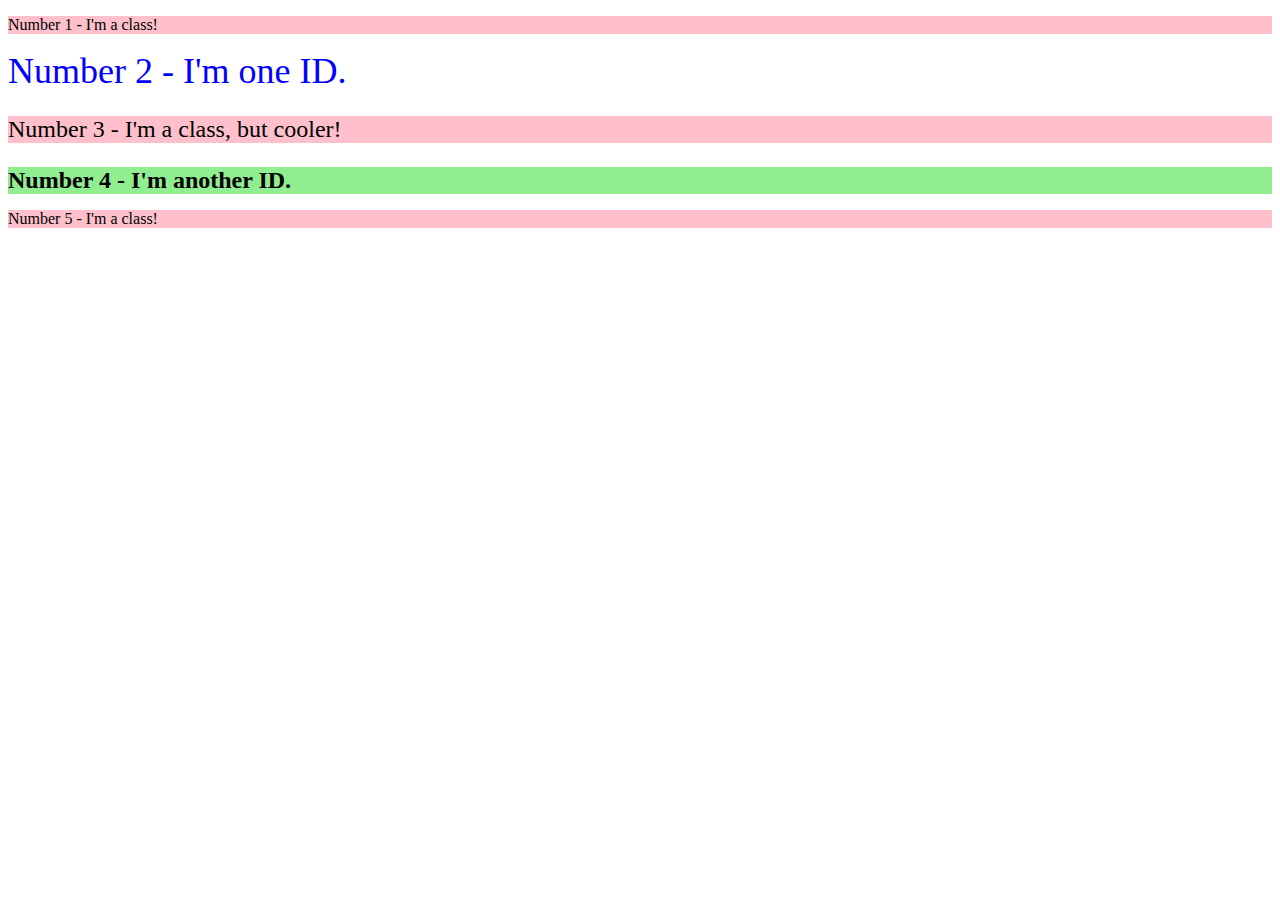
==== foundations/02-class-id-selectors/index.html @ 52c4706d "Edit 02-class-id-selectors/index.html and 02-class-id-selectors/style.css" ====
<!DOCTYPE html>
<html lang="en">
<head>
  <meta charset="UTF-8">
  <meta http-equiv="X-UA-Compatible" content="IE=edge">
  <meta name="viewport" content="width=device-width, initial-scale=1.0">
  <title>Class and ID Selectors</title>
  <link rel="stylesheet" href="style.css">
</head>
<body>
  <p>Number 1 - I'm a class!</p>
  <div style="color: blue; font-size: 36px;">Number 2 - I'm one ID.</div>
  <p style="font-size: 24px">Number 3 - I'm a class, but cooler!</p>
  <div style="background-color: lightgreen; font-size: 24px; font-weight: bold;">Number 4 - I'm another ID.</div>
  <p>Number 5 - I'm a class!</p>
</body>
</html>
---- foundations/02-class-id-selectors/style.css ----
p {
    background-color: pink;
    font: Verdana, "DejaVu Sans", sans-serif;

}
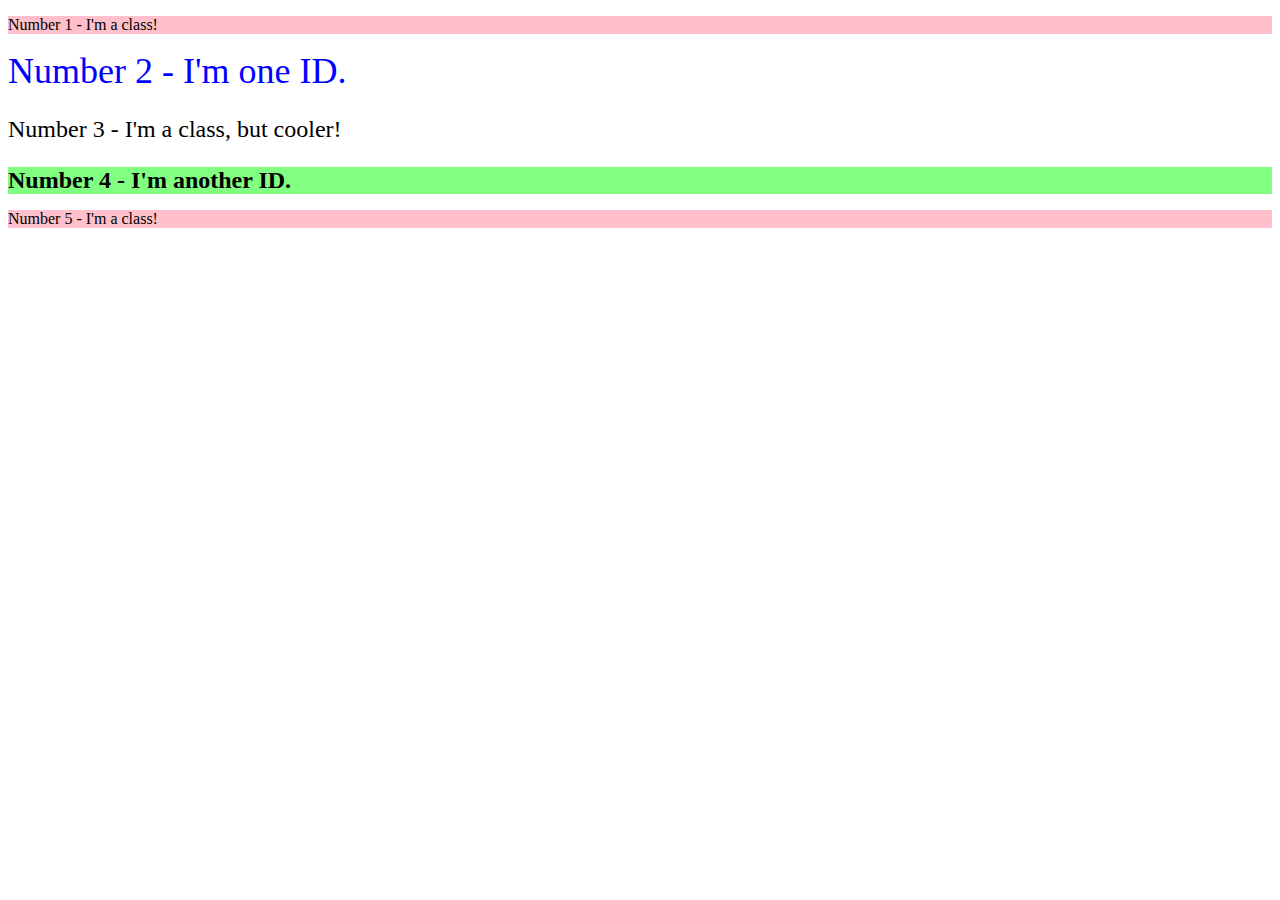
==== commit d0ab14eb: "Edit 02-class-id-selectors/index.html and 02-class-id-selectors/style.css" ====
--- a/foundations/02-class-id-selectors/index.html
+++ b/foundations/02-class-id-selectors/index.html
@@ -8,10 +8,10 @@
   <link rel="stylesheet" href="style.css">
 </head>
 <body>
-  <p>Number 1 - I'm a class!</p>
-  <div style="color: blue; font-size: 36px;">Number 2 - I'm one ID.</div>
-  <p style="font-size: 24px">Number 3 - I'm a class, but cooler!</p>
-  <div style="background-color: lightgreen; font-size: 24px; font-weight: bold;">Number 4 - I'm another ID.</div>
-  <p>Number 5 - I'm a class!</p>
+  <p class="same-for-both">Number 1 - I'm a class!</p>
+  <div id="number-2">Number 2 - I'm one ID.</div>
+  <p class="number-3">Number 3 - I'm a class, but cooler!</p>
+  <div id="number-4">Number 4 - I'm another ID.</div>
+  <p class="same-for-both">Number 5 - I'm a class!</p>
 </body>
 </html>--- a/foundations/02-class-id-selectors/style.css
+++ b/foundations/02-class-id-selectors/style.css
@@ -1,5 +1,21 @@
-p {
-    background-color: pink;
+.same-for-both {
+    background-color: rgb(255, 192, 203);
     font: Verdana, "DejaVu Sans", sans-serif;
 
-}+}
+
+#number-2 {
+    color: #0000ff; 
+    font-size: 36px;
+}
+
+.number-3 {
+    font-size: 24px
+}
+
+#number-4 {
+    background-color: hsl(120, 100%, 75%); 
+    font-size: 24px; 
+    font-weight: bold;
+}
+
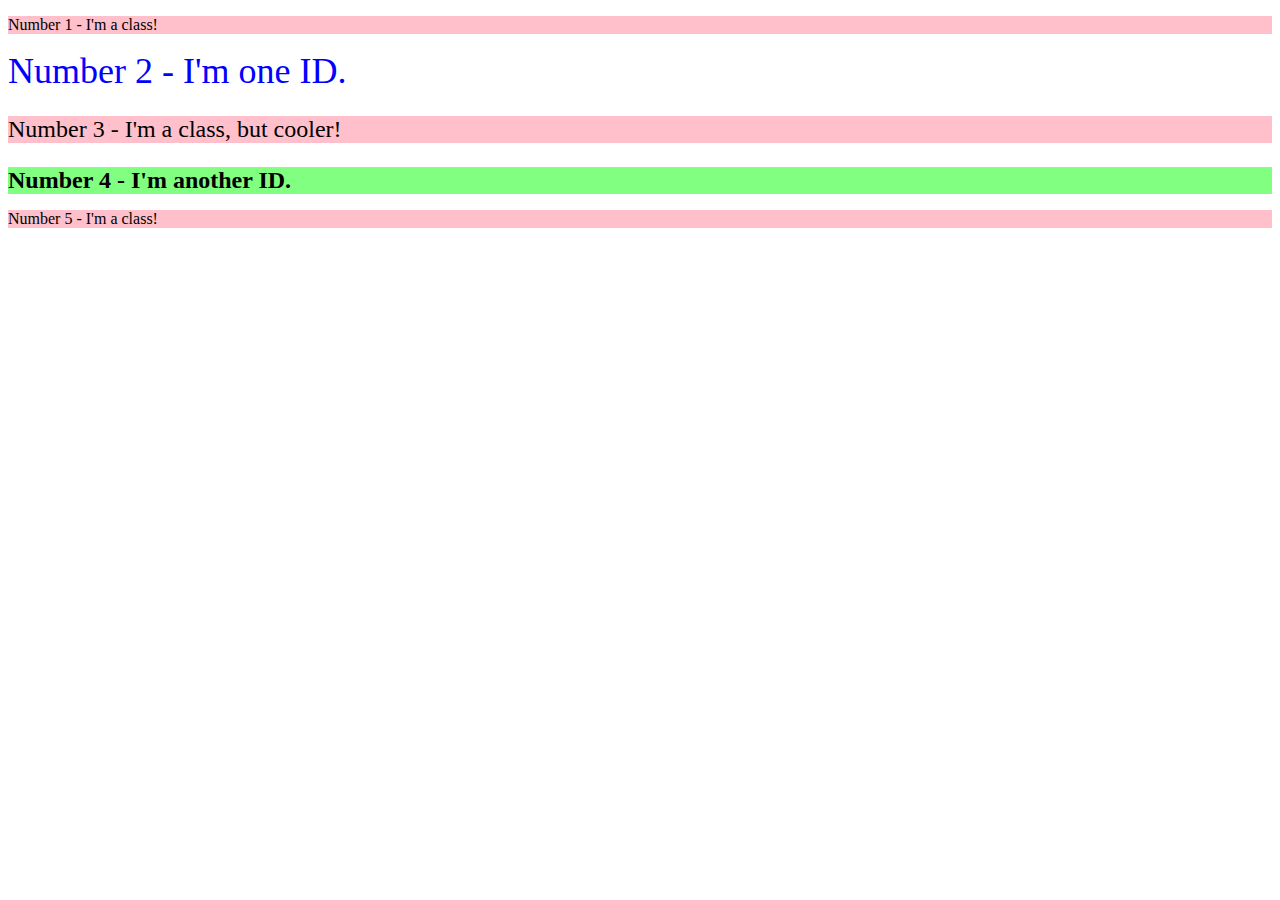
==== commit 76bb4840: "Edit 02-class-id-selectors/index.html and 02-class-id-selectors/style.css" ====
--- a/foundations/02-class-id-selectors/index.html
+++ b/foundations/02-class-id-selectors/index.html
@@ -10,7 +10,7 @@
 <body>
   <p class="same-for-both">Number 1 - I'm a class!</p>
   <div id="number-2">Number 2 - I'm one ID.</div>
-  <p class="number-3">Number 3 - I'm a class, but cooler!</p>
+  <p class="same-for-both number-3">Number 3 - I'm a class, but cooler!</p>
   <div id="number-4">Number 4 - I'm another ID.</div>
   <p class="same-for-both">Number 5 - I'm a class!</p>
 </body>
--- a/foundations/02-class-id-selectors/style.css
+++ b/foundations/02-class-id-selectors/style.css
@@ -10,7 +10,7 @@
 }
 
 .number-3 {
-    font-size: 24px
+    font-size: 24px;
 }
 
 #number-4 {
